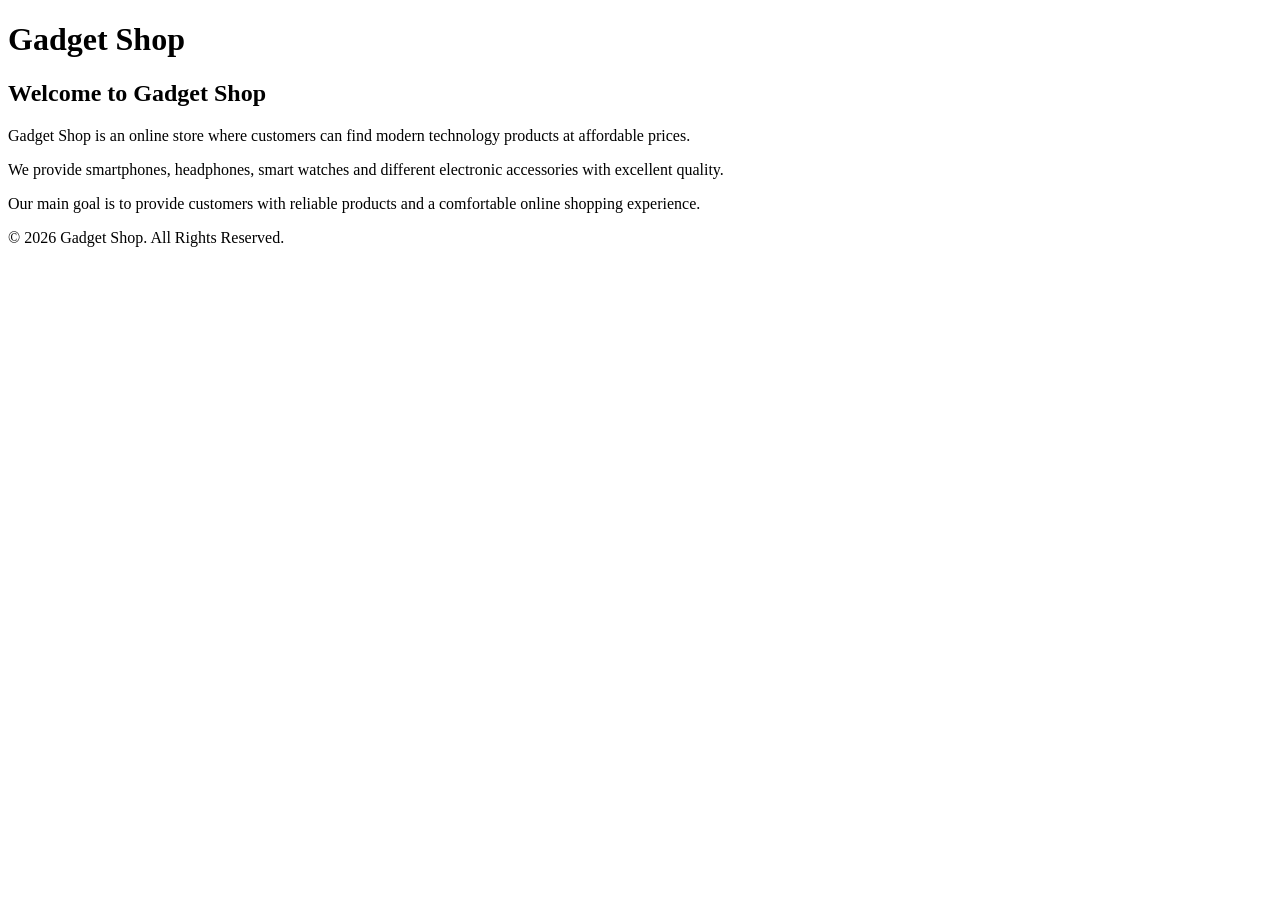
==== index.html @ b6d1dbaf "second page" ====
<!DOCTYPE html>
<html>

<head>
<title>Gadget Shop - Home</title>
<link rel="stylesheet" href="style.css">
</head>


<body>
<!-- Name: Faeqa Fannana Fhahee, ID:2211304 -->


<header>
<h1>Gadget Shop</h1>
</header>





<section class="home-flex">


<div>

<h2>Welcome to Gadget Shop</h2>


<p>
Gadget Shop is an online store where customers can find modern
technology products at affordable prices.
</p>


<p>
We provide smartphones, headphones, smart watches and different
electronic accessories with excellent quality.
</p>


<p>
Our main goal is to provide customers with reliable products and
a comfortable online shopping experience.
</p>





</div>





<footer>
<p>© 2026 Gadget Shop. All Rights Reserved.</p>
</footer>


<script src="script.js"></script>


</body>

</html>
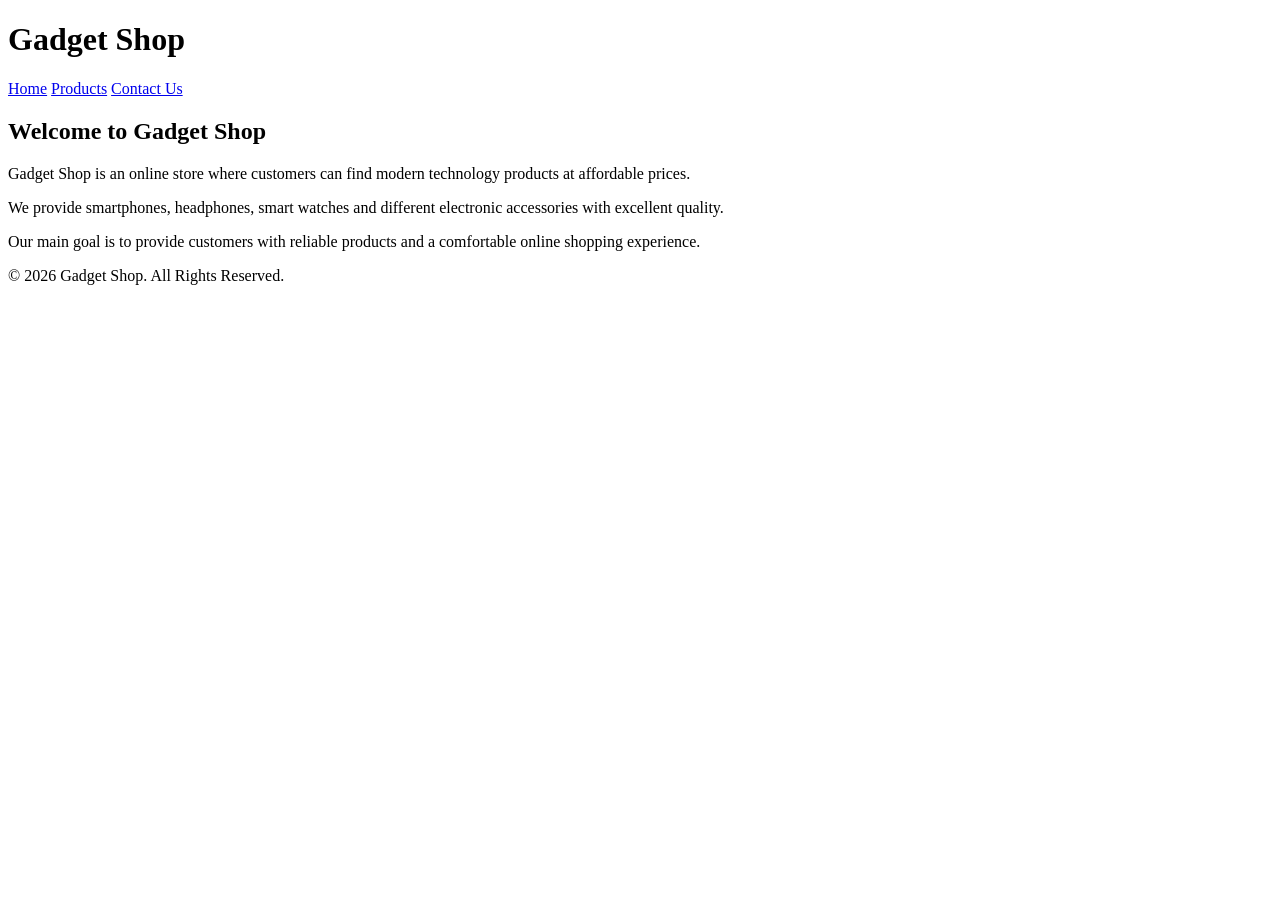
==== commit 3f536ee6: "navbar" ====
--- a/index.html
+++ b/index.html
@@ -16,7 +16,11 @@
 </header>
 
 
-
+<nav>
+<a href="index.html">Home</a>
+<a href="products.html">Products</a>
+<a href="contact.html">Contact Us</a>
+</nav>
 
 
 <section class="home-flex">
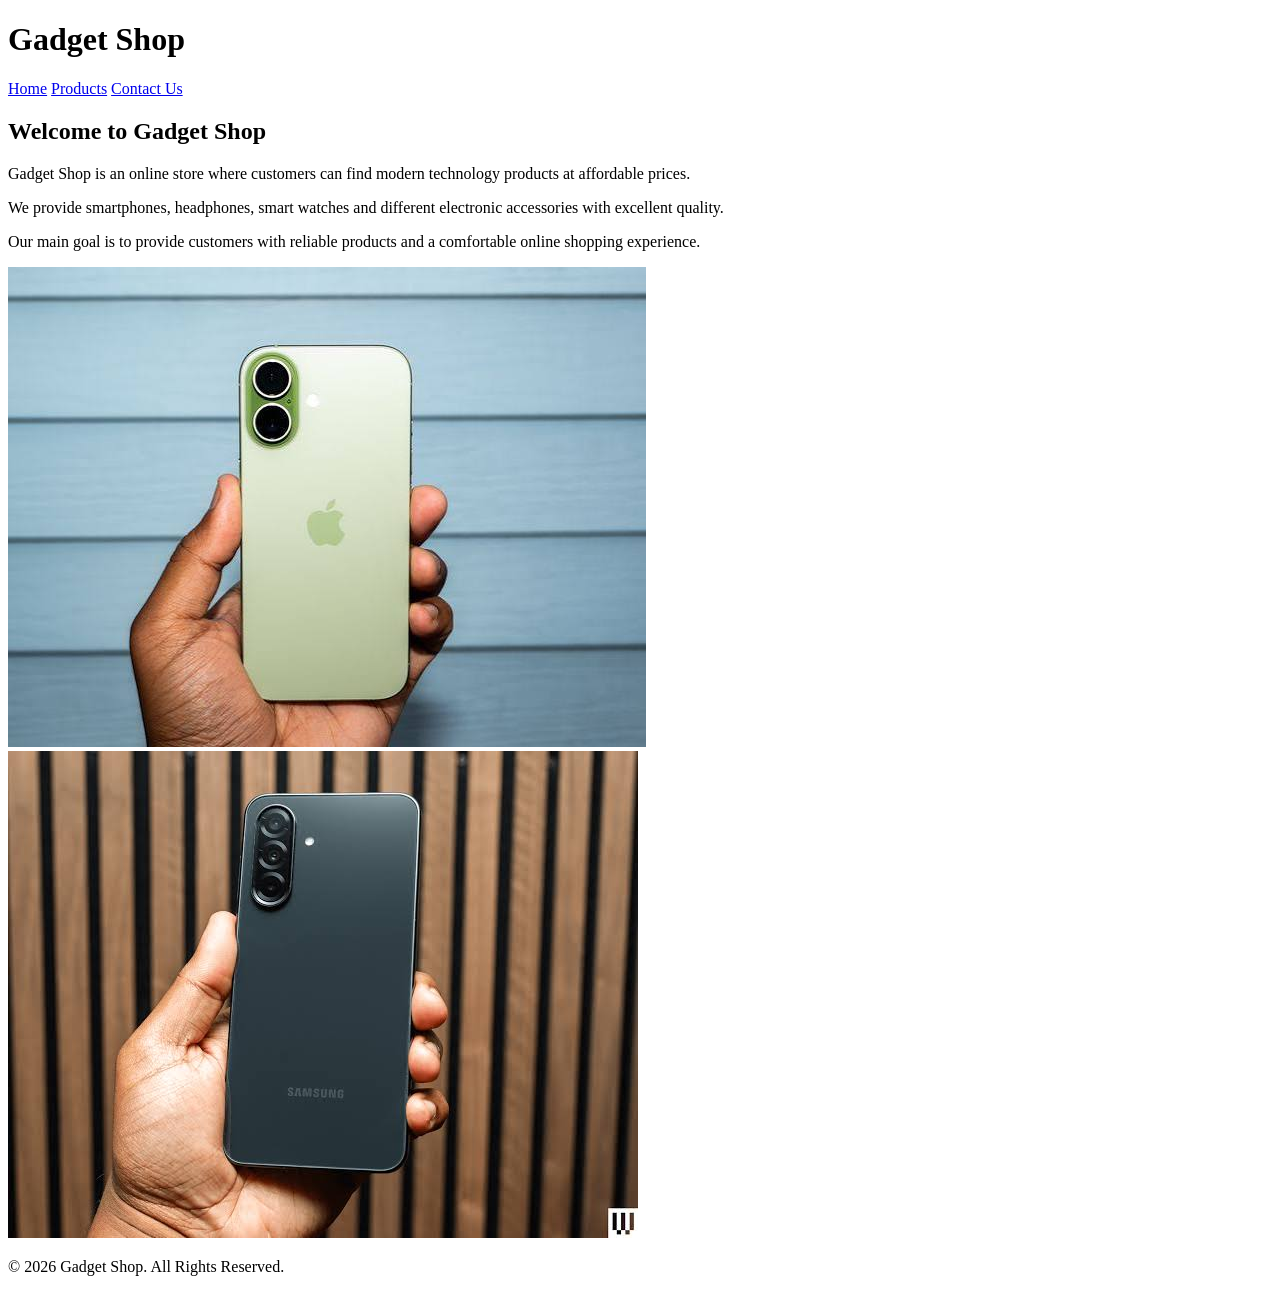
==== commit 677bfe29: "image1stpage" ====
--- a/index.html
+++ b/index.html
@@ -49,7 +49,10 @@
 </p>
 
 
+</section>
+<img src="images (4).jpg">
 
+<img src="images.jpg">
 
 
 </div>
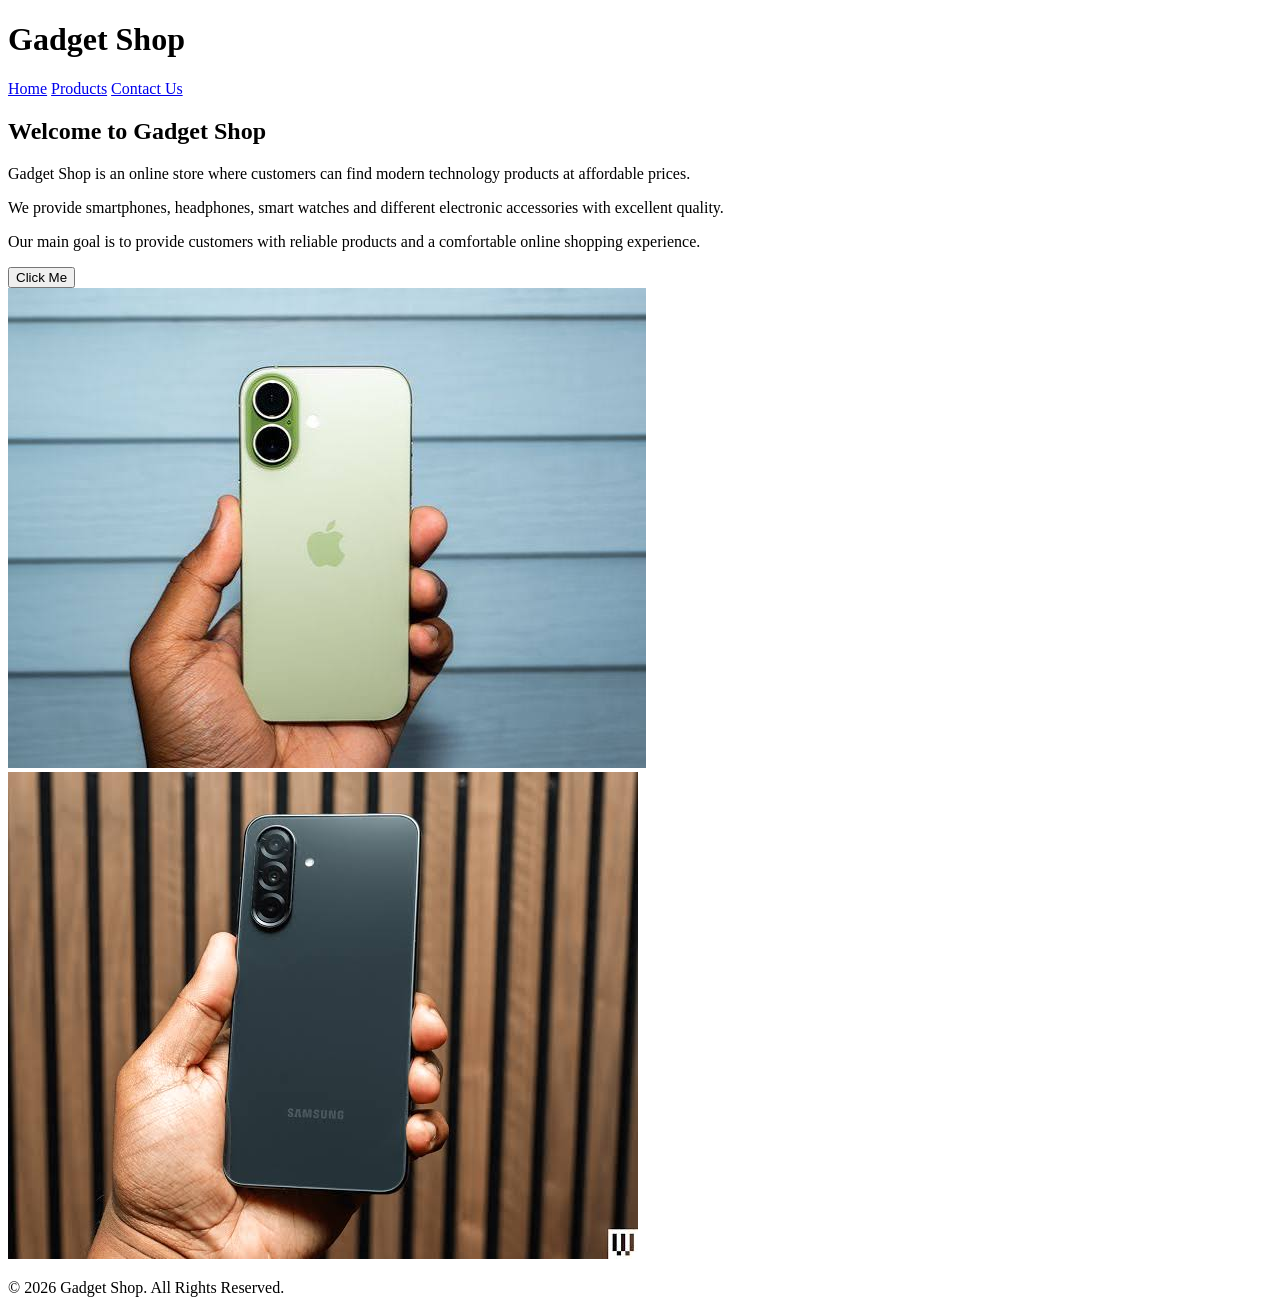
==== commit e4c003d2: "button" ====
--- a/index.html
+++ b/index.html
@@ -49,16 +49,15 @@
 </p>
 
 
-</section>
+<button onclick="welcomeMessage()">Click Me</button>
+
+</div>
+
 <img src="images (4).jpg">
 
 <img src="images.jpg">
 
-
-</div>
-
-
-
+</section>
 
 
 <footer>
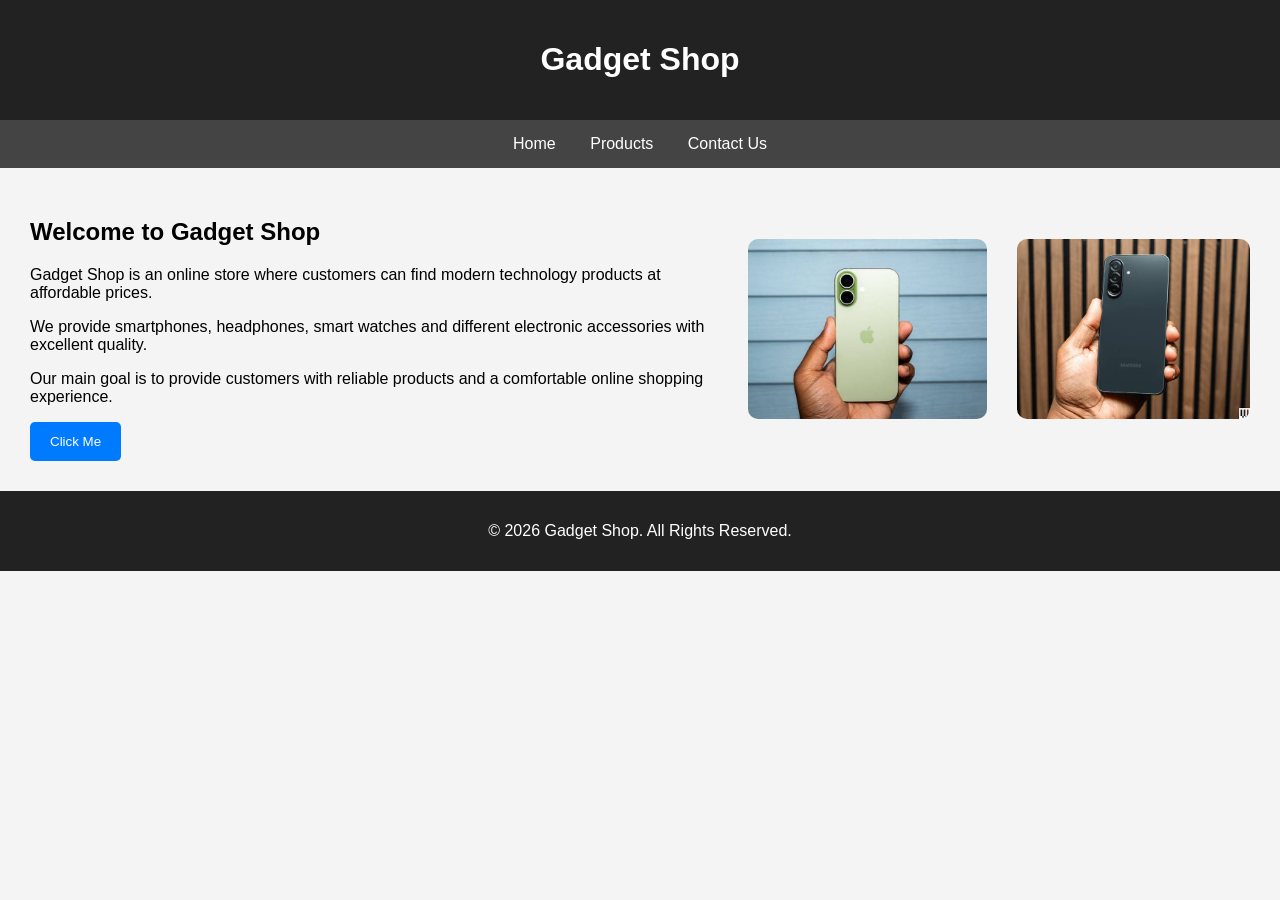
==== commit 5944b42a: "css" ====
--- a/index.html
+++ b/index.html
@@ -18,7 +18,7 @@
 
 <nav>
 <a href="index.html">Home</a>
-<a href="products.html">Products</a>
+<a href="product.html">Products</a>
 <a href="contact.html">Contact Us</a>
 </nav>
 
--- a/style.css
+++ b/style.css
@@ -0,0 +1,146 @@
+body{
+
+margin:0;
+
+font-family:Arial, Helvetica, sans-serif;
+
+background:#f4f4f4;
+
+}
+
+
+
+header{
+
+background:#222;
+
+color:white;
+
+text-align:center;
+
+padding:20px;
+
+}
+
+
+nav{
+
+background:#444;
+
+text-align:center;
+
+padding:15px;
+
+}
+
+
+
+nav a{
+
+color:white;
+
+text-decoration:none;
+
+padding:15px;
+
+}
+
+
+
+nav a:hover{
+
+background:white;
+
+color:black;
+
+border-radius:5px;
+}
+
+
+
+section{
+
+padding:30px;
+
+}
+
+.home-flex{
+
+display:flex;
+
+gap:30px;
+
+align-items:center;
+
+}
+
+
+img{
+
+width:250px;
+
+height:180px;
+
+border-radius:10px;
+
+}
+
+
+.product-grid{
+
+display:grid;
+
+grid-template-columns:repeat(3, 1fr);
+
+gap:20px;
+
+}
+
+.product-grid div{
+
+background:white;
+
+padding:20px;
+
+border-radius:10px;
+
+text-align:center;
+
+box-shadow:0px 0px 5px gray;
+
+}
+
+button{
+
+background:#007bff;
+
+color:white;
+
+border:none;
+
+padding:12px 20px;
+
+border-radius:5px;
+
+cursor:pointer;
+
+}
+
+button:hover{
+
+background:#004f9e;
+
+}
+
+
+footer{
+
+background:#222;
+
+color:white;
+
+text-align:center;
+
+padding:15px;
+
+}
